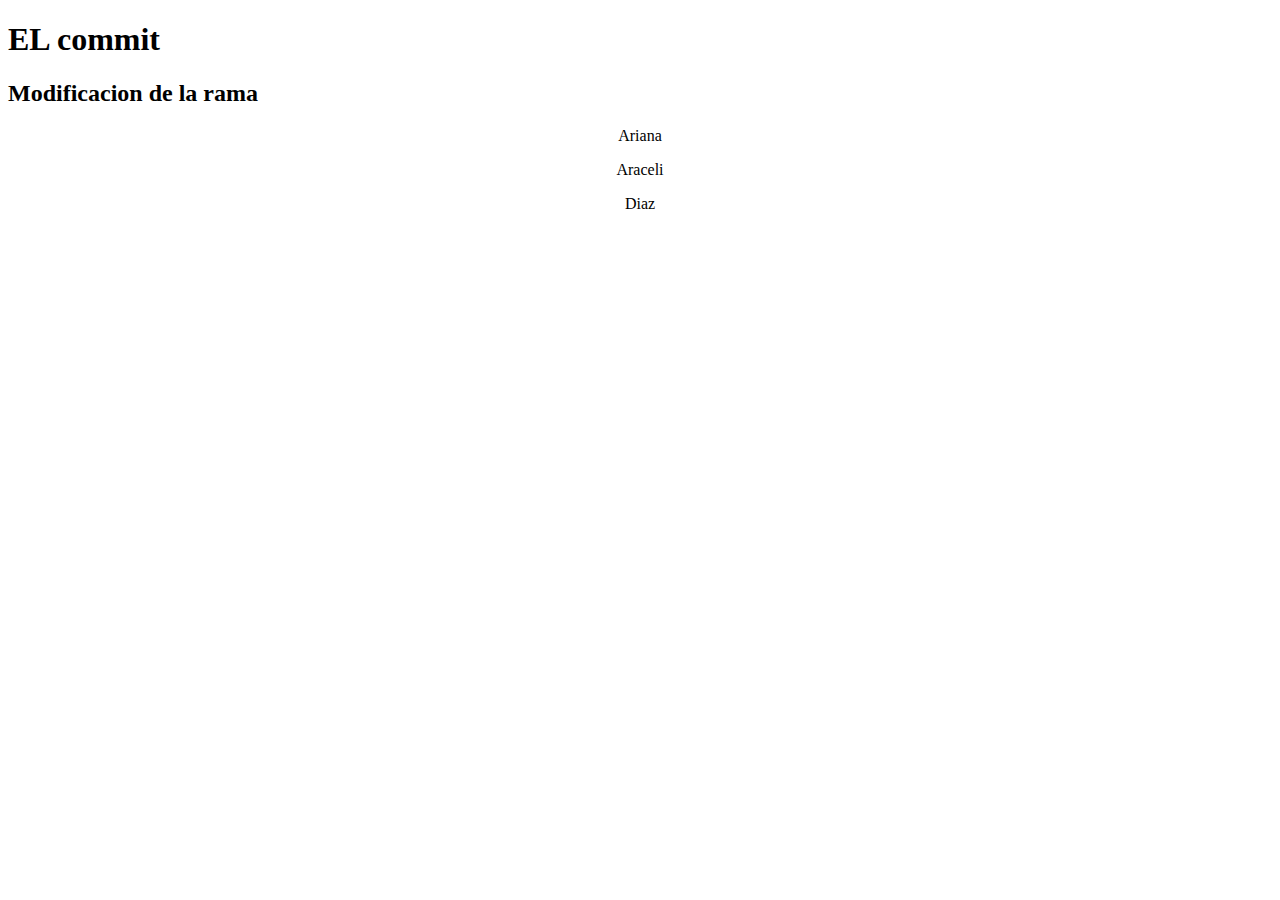
==== index.html @ 73b8a2d2 "centrar titulo" ====
<!DOCTYPE html>
<html lang="en">
<head>
    <meta charset="UTF-8">
    <meta http-equiv="X-UA-Compatible" content="IE=edge">
    <meta name="viewport" content="width=device-width, initial-scale=1.0">
    <title>Mi porfolio</title>
</head>
<body>
   <h1 aling="center">EL commit</h1>
    <h2>Modificacion de la rama</h2>
<p align="center"> Ariana</p>
<p align="center"> Araceli</p>
<p align="center"> Diaz</p>

</body>
</html>
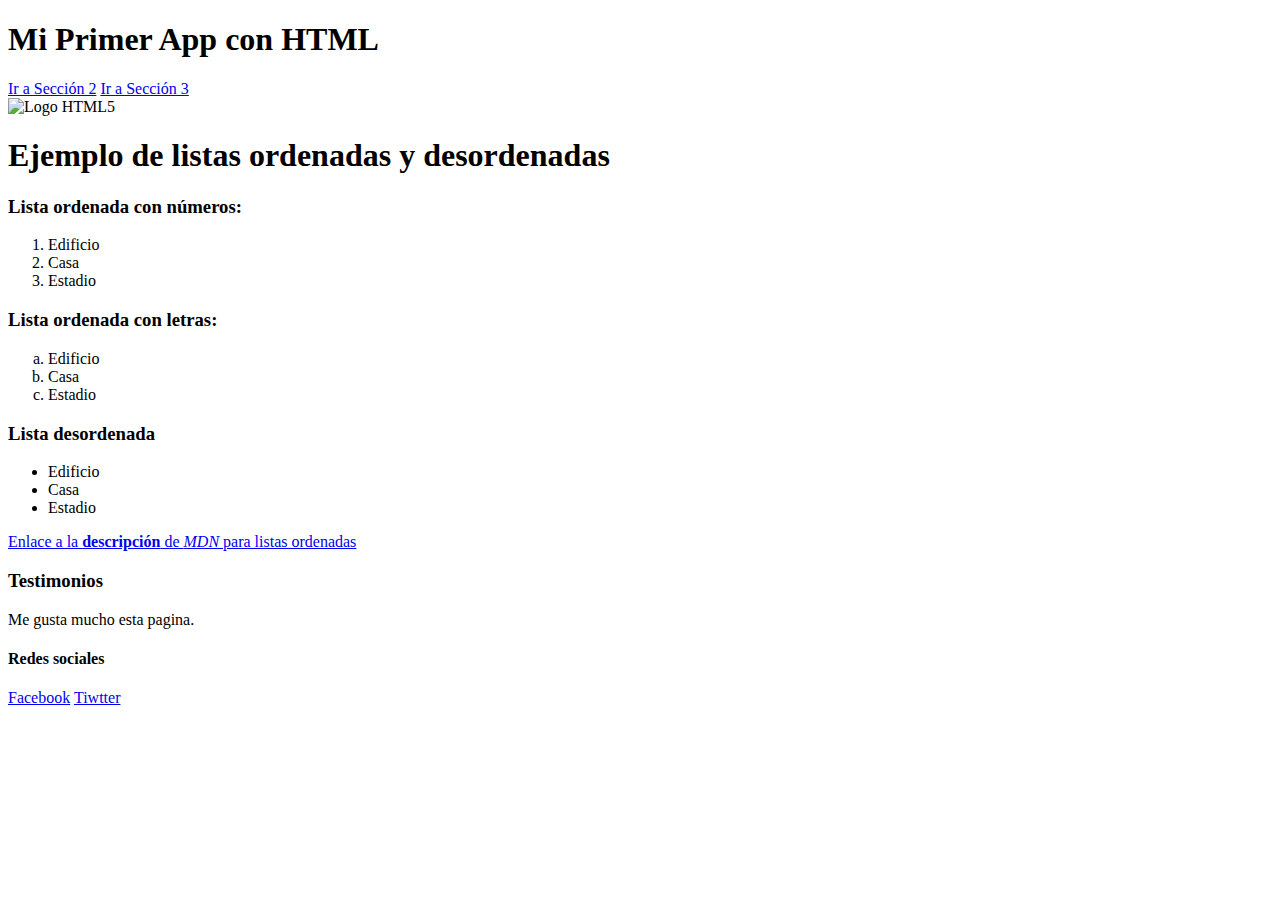
==== commit 98e4238a: "Modificacion de index pagina Arg programa" ====
--- a/index.html
+++ b/index.html
@@ -1,17 +1,55 @@
-<!DOCTYPE html>
+<!doctype html>
 <html lang="en">
 <head>
-    <meta charset="UTF-8">
-    <meta http-equiv="X-UA-Compatible" content="IE=edge">
-    <meta name="viewport" content="width=device-width, initial-scale=1.0">
-    <title>Mi porfolio</title>
+  <meta charset="utf-8">
+  <title>Mi primer App</title>
 </head>
 <body>
-   <h1 aling="center">EL commit</h1>
-    <h2>Modificacion de la rama</h2>
-<p align="center"> Ariana</p>
-<p align="center"> Araceli</p>
-<p align="center"> Diaz</p>
-
+  <header>
+  <h1>Mi Primer App con HTML</h1>      
+</header>
+<nav>
+  <a href="#">Ir a Sección 2</a>
+  <a href="#">Ir a Sección 3</a>
+</nav>
+<Section>
+  <article>
+  <img src="https://www.w3.org/html/logo/badge/html5-badge-h-connectivity-css3-semantics-storage.png" alt="Logo HTML5" width="50%" height="50%">
+</article>
+<article>
+ <h1>Ejemplo de listas ordenadas y desordenadas</h1>
+ <h3>Lista ordenada con números:</h3>
+ <ol>
+   <li>Edificio</li>
+   <li>Casa</li>
+   <li>Estadio</li>
+ </ol>
+ <h3>Lista ordenada con letras:</h3>
+ <ol type="a">
+   <li>Edificio</li>
+   <li>Casa</li>
+   <li>Estadio</li>
+ </ol>
+ <h3>Lista desordenada</h3>
+ <ul>
+   <li>Edificio</li>
+   <li>Casa</li>
+   <li>Estadio</li>
+ </ul>
+</article>
+<article>
+<a href="https://developer.mozilla.org/es/docs/Web/HTML/Element/ol">Enlace a la <strong>descripción</strong> 
+  de <em>MDN</em> para listas ordenadas</a>
+</article>
+</Section>
+<aside>
+  <h3>Testimonios</h3>
+  <p>Me gusta mucho esta pagina.</p>
+</aside>
+<footer>
+  <h4>Redes sociales</h4>
+  <a href="#">Facebook</a>
+  <a href="#">Tiwtter</a>
+</footer>
 </body>
-</html> 
+</html>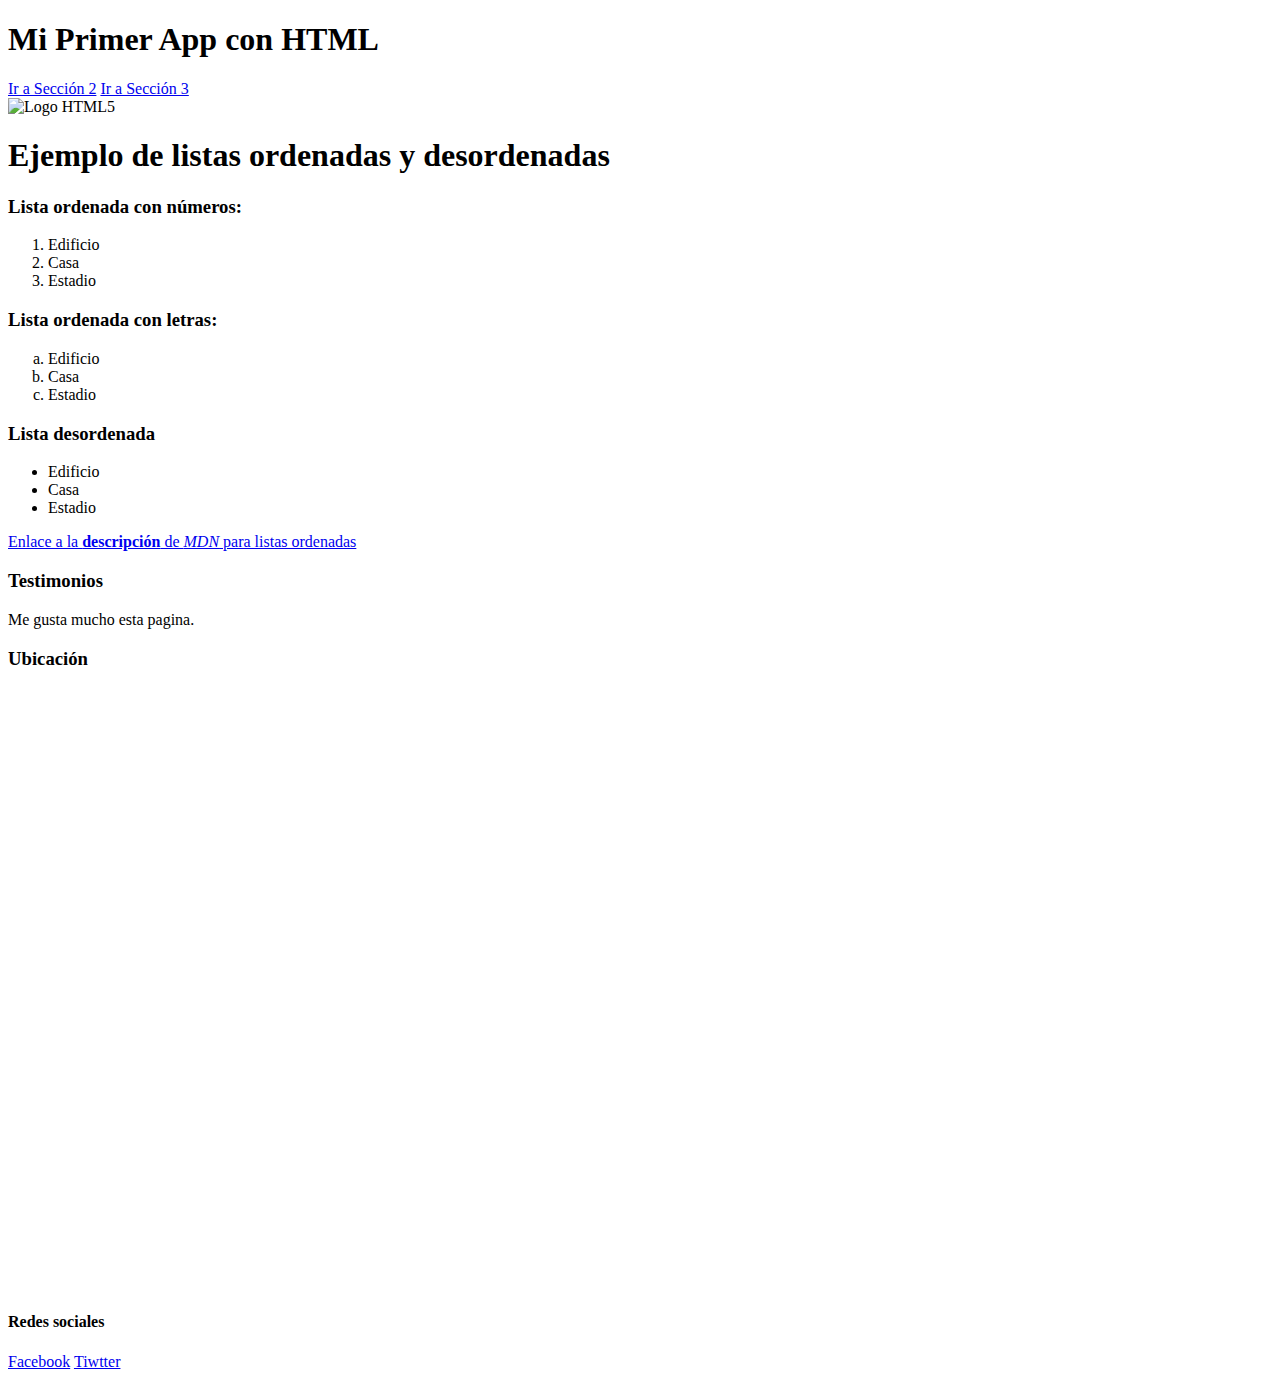
==== commit 64fe768c: "Se agrega ubicacion" ====
--- a/index.html
+++ b/index.html
@@ -46,6 +46,11 @@
   <h3>Testimonios</h3>
   <p>Me gusta mucho esta pagina.</p>
 </aside>
+<section>
+    <h3>Ubicación</h3>
+    <iframe width="100%" height="600" src="https://www.openstreetmap.org/export/embed.html?bbox=-0.004017949104309083%2C51.47612752641776%2C0.00030577182769775396%2C51.478569861898606&layer=mapnik" frameborder="0">
+    </iframe>
+</section>
 <footer>
   <h4>Redes sociales</h4>
   <a href="#">Facebook</a>
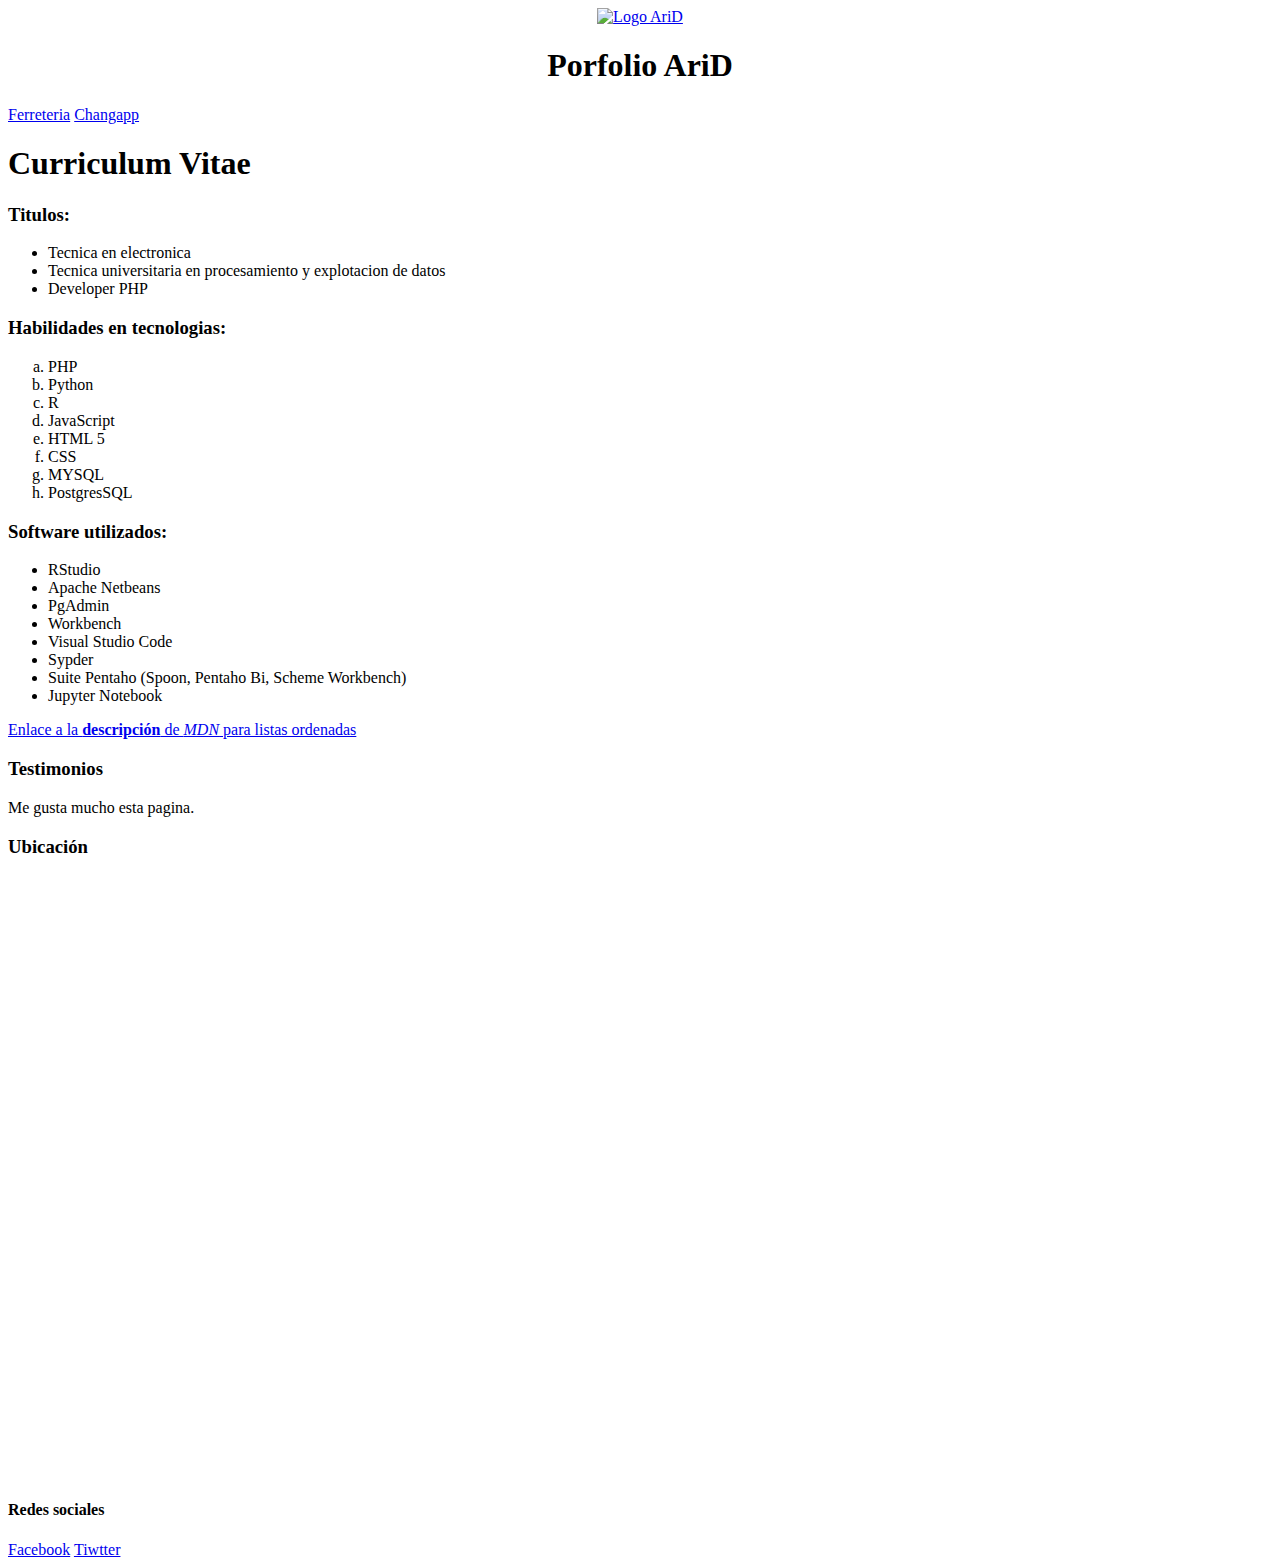
==== commit 652b5b38: "Actualizacion de habilidades IT" ====
--- a/index.html
+++ b/index.html
@@ -5,36 +5,45 @@
   <title>Mi primer App</title>
 </head>
 <body>
-  <header>
-  <h1>Mi Primer App con HTML</h1>      
-</header>
+    <header align="center">
+        <a href="index.html"><img src="https://www.pngmart.com/files/4/3D-PNG-Pic.png" alt="Logo AriD" width="5%" height="5%"></a>
+        <h1>Porfolio AriD</h1>      
+    </header>
+
 <nav>
-  <a href="#">Ir a Sección 2</a>
-  <a href="#">Ir a Sección 3</a>
+  <a href="#">Ferreteria</a>
+  <a href="#">Changapp</a>
 </nav>
 <Section>
-  <article>
-  <img src="https://www.w3.org/html/logo/badge/html5-badge-h-connectivity-css3-semantics-storage.png" alt="Logo HTML5" width="50%" height="50%">
-</article>
 <article>
- <h1>Ejemplo de listas ordenadas y desordenadas</h1>
- <h3>Lista ordenada con números:</h3>
- <ol>
-   <li>Edificio</li>
-   <li>Casa</li>
-   <li>Estadio</li>
+ <h1>Curriculum Vitae</h1>
+ <h3>Titulos:</h3>
+ <ul>
+   <li>Tecnica en electronica</li>
+   <li>Tecnica universitaria en procesamiento y explotacion de datos</li>
+   <li>Developer PHP</li>
+ </ul>
+ <h3>Habilidades en tecnologias:</h3>
+ <ol type="a">
+   <li>PHP</li>
+   <li>Python</li>
+   <li>R</li>
+   <li>JavaScript</li>
+   <li>HTML 5</li>
+   <li>CSS</li>
+   <li>MYSQL</li>
+   <li>PostgresSQL</li>
  </ol>
- <h3>Lista ordenada con letras:</h3>
- <ol type="a">
-   <li>Edificio</li>
-   <li>Casa</li>
-   <li>Estadio</li>
- </ol>
- <h3>Lista desordenada</h3>
+ <h3>Software utilizados:</h3>
  <ul>
-   <li>Edificio</li>
-   <li>Casa</li>
-   <li>Estadio</li>
+   <li>RStudio</li>
+   <li>Apache Netbeans</li>
+   <li>PgAdmin</li>
+   <li>Workbench</li>
+   <li>Visual Studio Code</li>
+   <li>Sypder</li>
+   <li>Suite Pentaho (Spoon, Pentaho Bi, Scheme Workbench)</li> 
+   <li>Jupyter Notebook</li>
  </ul>
 </article>
 <article>
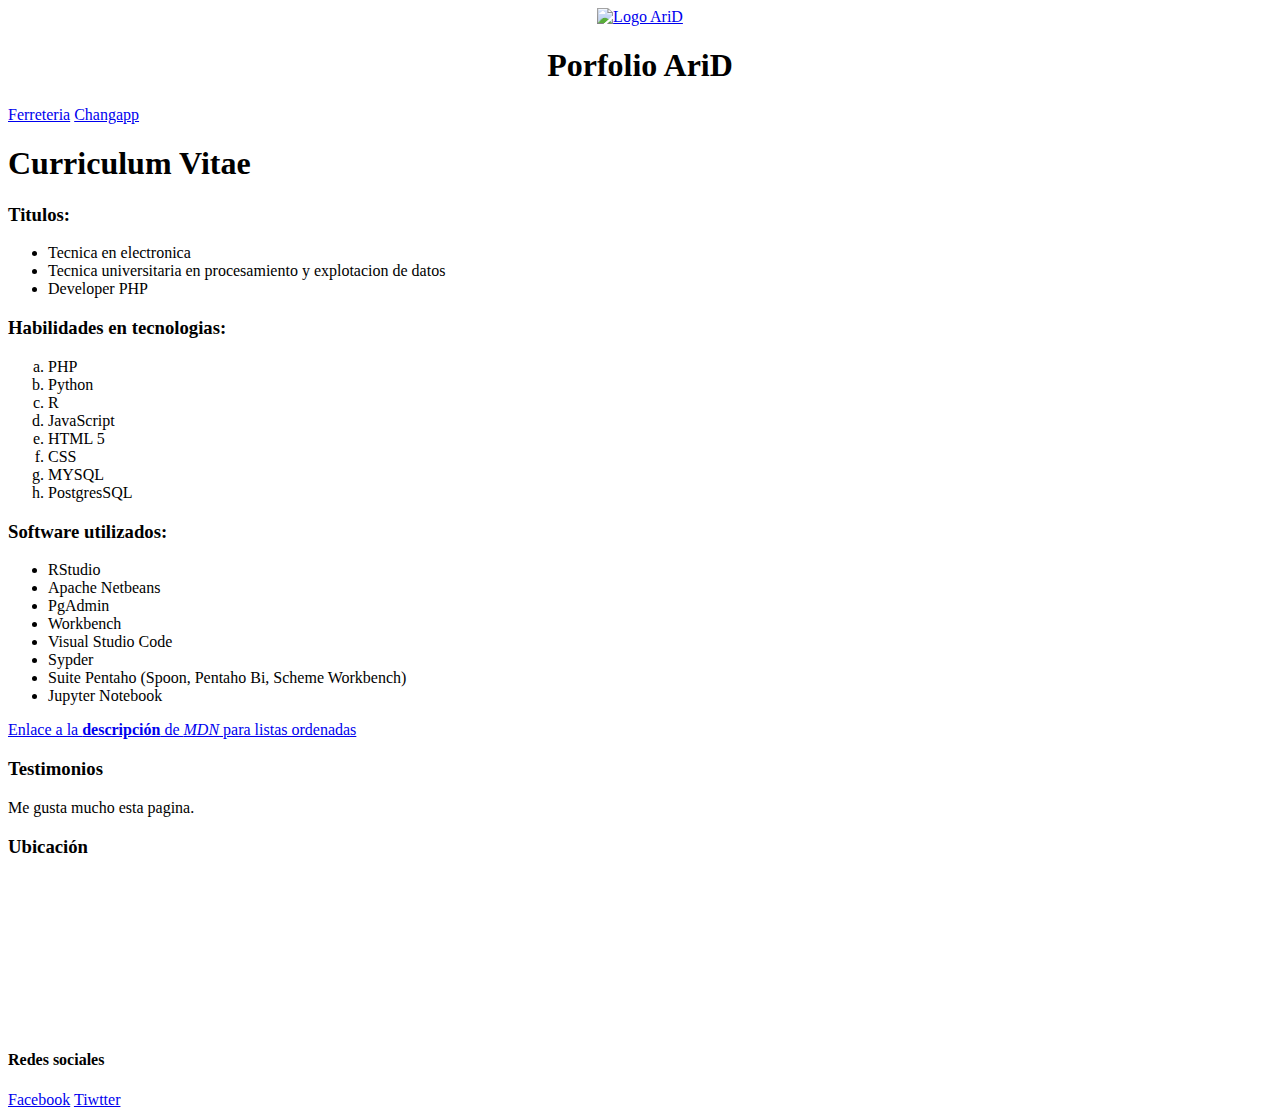
==== commit fa894965: "Codigo limpio" ====
--- a/index.html
+++ b/index.html
@@ -14,26 +14,28 @@
   <a href="#">Ferreteria</a>
   <a href="#">Changapp</a>
 </nav>
-<Section>
-<article>
- <h1>Curriculum Vitae</h1>
- <h3>Titulos:</h3>
- <ul>
-   <li>Tecnica en electronica</li>
-   <li>Tecnica universitaria en procesamiento y explotacion de datos</li>
-   <li>Developer PHP</li>
- </ul>
- <h3>Habilidades en tecnologias:</h3>
- <ol type="a">
-   <li>PHP</li>
-   <li>Python</li>
-   <li>R</li>
-   <li>JavaScript</li>
-   <li>HTML 5</li>
-   <li>CSS</li>
-   <li>MYSQL</li>
-   <li>PostgresSQL</li>
- </ol>
+<section>
+
+    <h1>Curriculum Vitae</h1>
+    <h3>Titulos:</h3>
+    <ul>
+     <li>Tecnica en electronica</li>
+     <li>Tecnica universitaria en procesamiento y explotacion de datos</li>
+     <li>Developer PHP</li>
+    </ul>
+
+    <h3>Habilidades en tecnologias:</h3>
+    <ol type="a">
+     <li>PHP</li>
+     <li>Python</li>
+     <li>R</li>
+     <li>JavaScript</li>
+     <li>HTML 5</li>
+     <li>CSS</li>
+     <li>MYSQL</li>
+     <li>PostgresSQL</li>
+    </ol>
+
  <h3>Software utilizados:</h3>
  <ul>
    <li>RStudio</li>
@@ -45,19 +47,16 @@
    <li>Suite Pentaho (Spoon, Pentaho Bi, Scheme Workbench)</li> 
    <li>Jupyter Notebook</li>
  </ul>
-</article>
 <article>
 <a href="https://developer.mozilla.org/es/docs/Web/HTML/Element/ol">Enlace a la <strong>descripción</strong> 
   de <em>MDN</em> para listas ordenadas</a>
 </article>
 </Section>
-<aside>
   <h3>Testimonios</h3>
   <p>Me gusta mucho esta pagina.</p>
-</aside>
 <section>
     <h3>Ubicación</h3>
-    <iframe width="100%" height="600" src="https://www.openstreetmap.org/export/embed.html?bbox=-0.004017949104309083%2C51.47612752641776%2C0.00030577182769775396%2C51.478569861898606&layer=mapnik" frameborder="0">
+    <iframe width="25%" height="25%" src="https://www.openstreetmap.org/export/embed.html?bbox=-0.004017949104309083%2C51.47612752641776%2C0.00030577182769775396%2C51.478569861898606&layer=mapnik" frameborder="0">
     </iframe>
 </section>
 <footer>
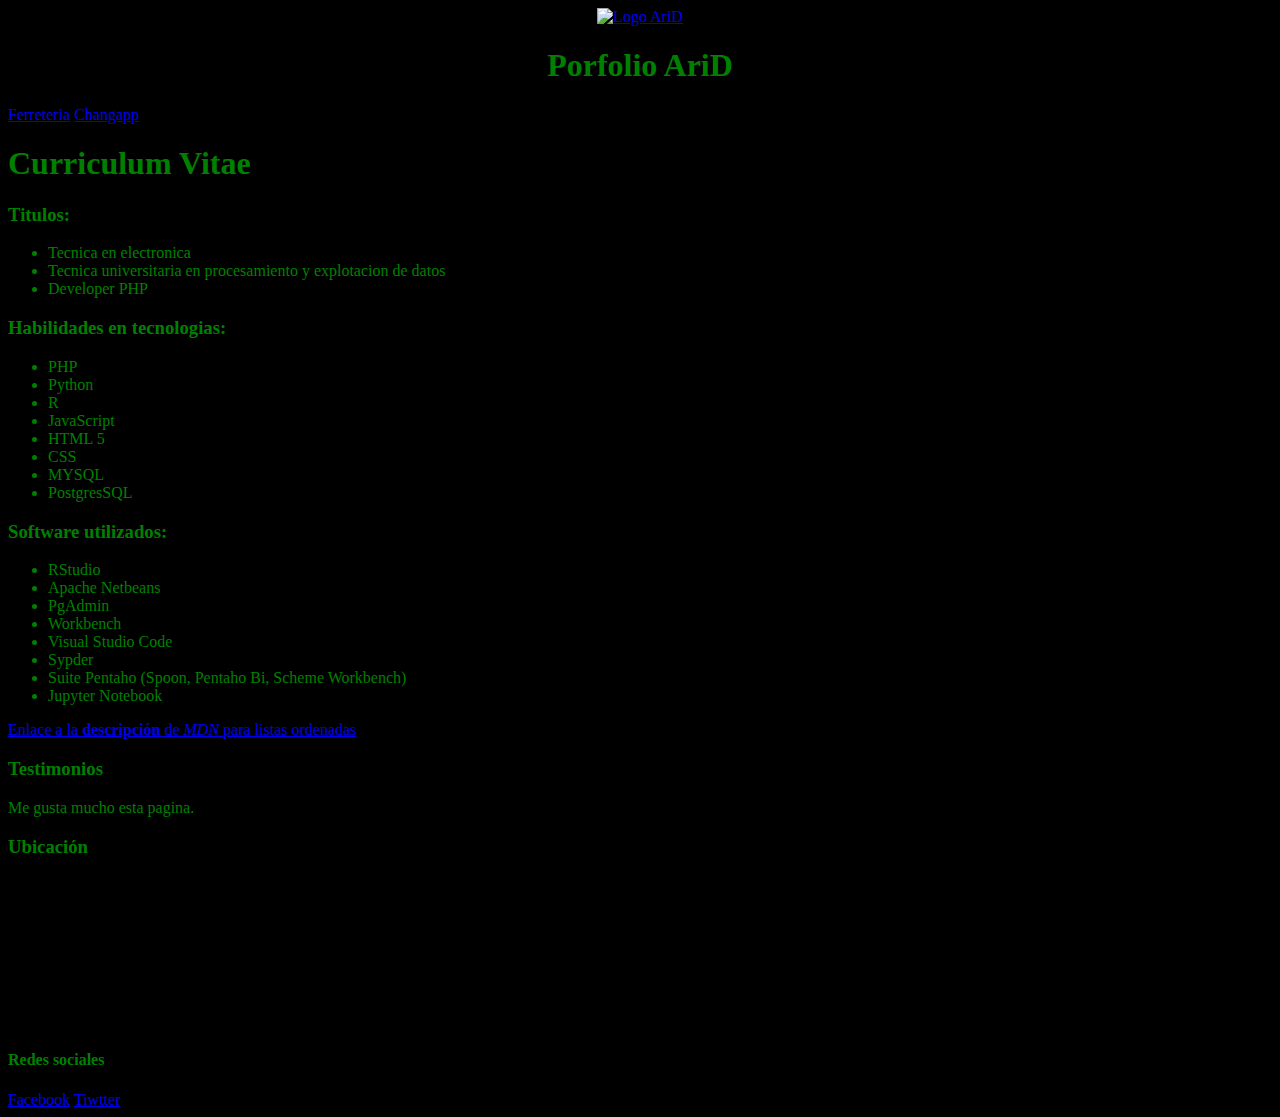
==== commit e54155ea: "color letras y background" ====
--- a/index.html
+++ b/index.html
@@ -4,7 +4,7 @@
   <meta charset="utf-8">
   <title>Mi primer App</title>
 </head>
-<body>
+<body text="green" bgcolor="black">
     <header align="center">
         <a href="index.html"><img src="https://www.pngmart.com/files/4/3D-PNG-Pic.png" alt="Logo AriD" width="5%" height="5%"></a>
         <h1>Porfolio AriD</h1>      
@@ -25,7 +25,7 @@
     </ul>
 
     <h3>Habilidades en tecnologias:</h3>
-    <ol type="a">
+    <ul>
      <li>PHP</li>
      <li>Python</li>
      <li>R</li>
@@ -34,7 +34,7 @@
      <li>CSS</li>
      <li>MYSQL</li>
      <li>PostgresSQL</li>
-    </ol>
+    </ul>
 
  <h3>Software utilizados:</h3>
  <ul>
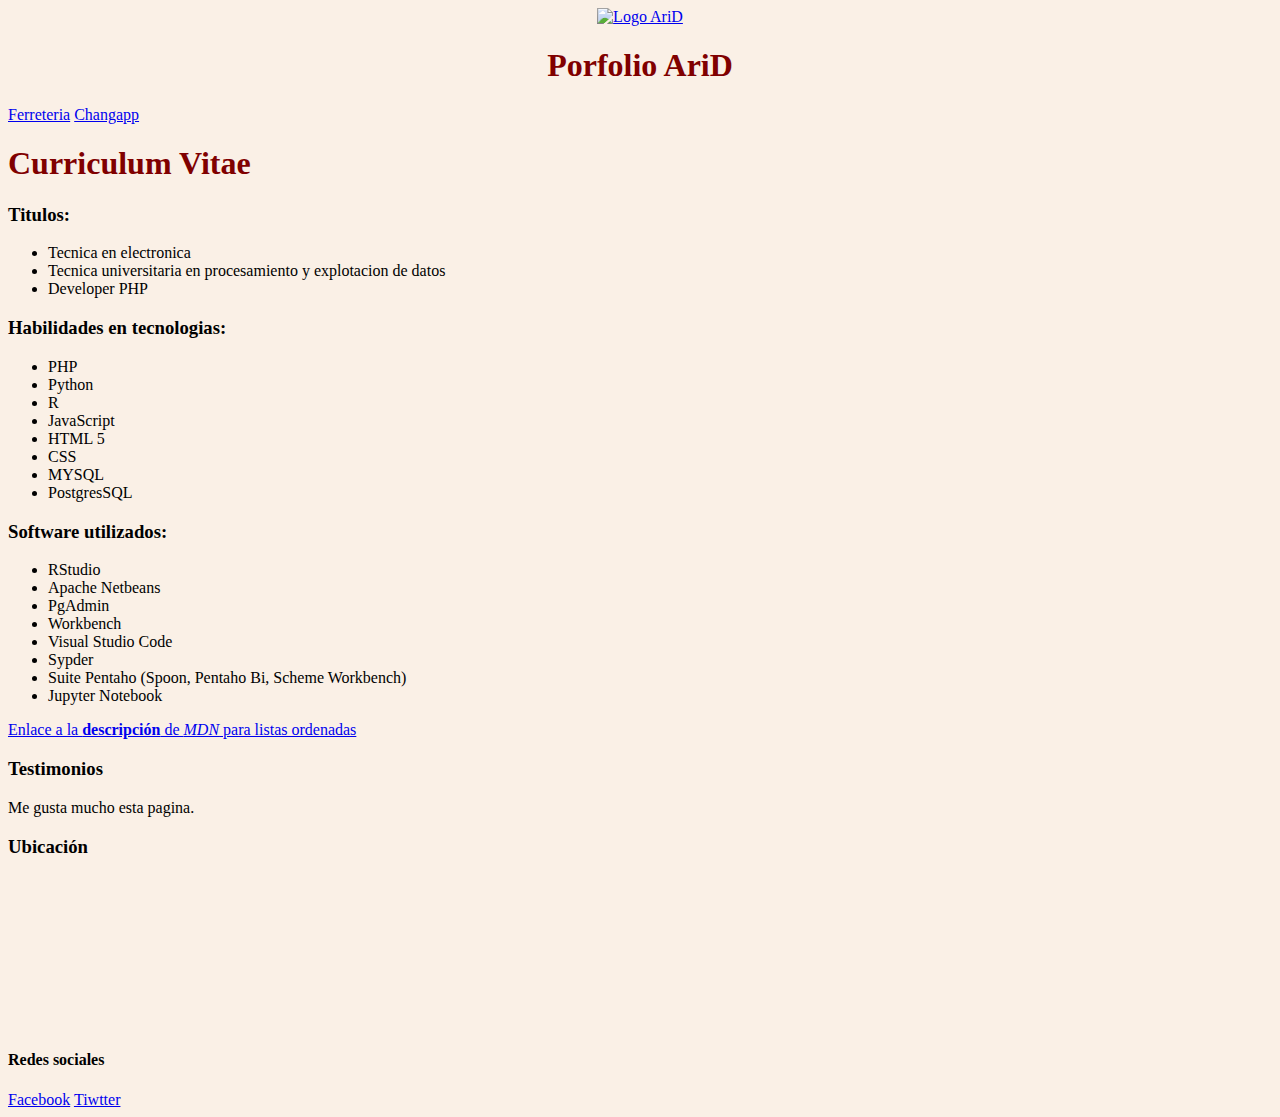
==== commit aa89572e: "Css style practica" ====
--- a/index.html
+++ b/index.html
@@ -1,10 +1,11 @@
 <!doctype html>
 <html lang="en">
 <head>
+  <link href="style.css" rel="stylesheet" type="text/css">
   <meta charset="utf-8">
   <title>Mi primer App</title>
 </head>
-<body text="green" bgcolor="black">
+<body>
     <header align="center">
         <a href="index.html"><img src="https://www.pngmart.com/files/4/3D-PNG-Pic.png" alt="Logo AriD" width="5%" height="5%"></a>
         <h1>Porfolio AriD</h1>      
--- a/style.css
+++ b/style.css
@@ -0,0 +1,7 @@
+body {
+    background-color: linen;
+ }
+ h1 {
+    color: maroon;
+    margin-center;
+ }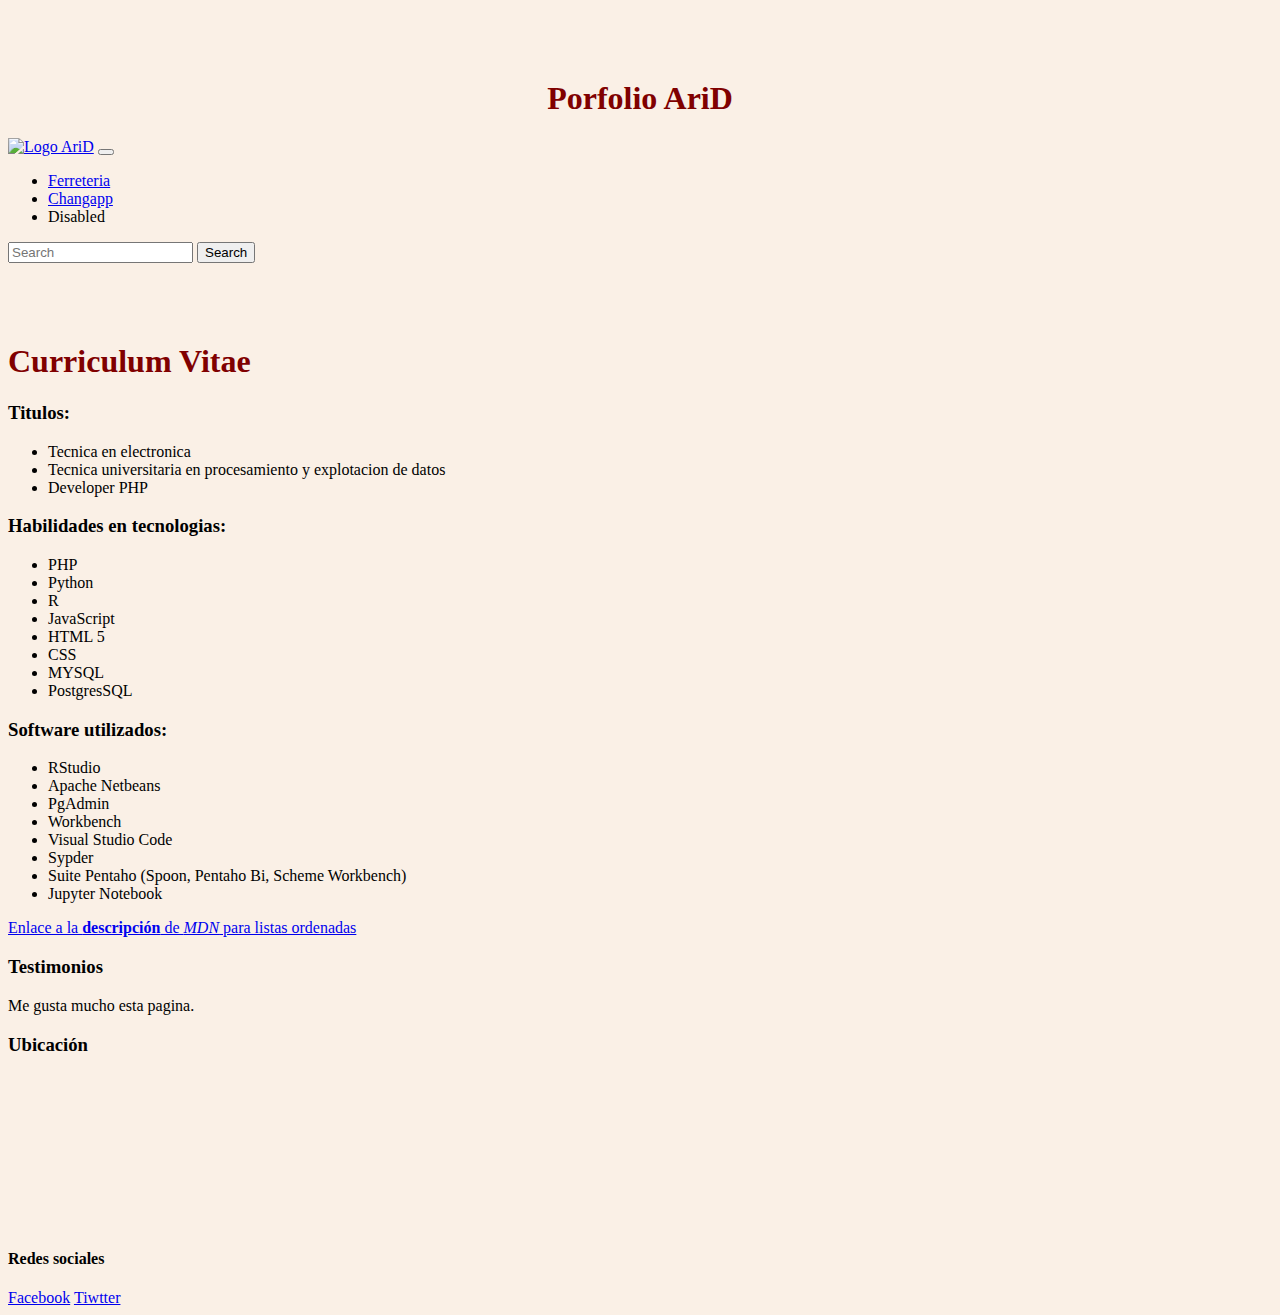
==== commit 4296e14a: "cambios" ====
--- a/index.html
+++ b/index.html
@@ -1,20 +1,43 @@
 <!doctype html>
 <html lang="en">
 <head>
+  <link href="https://cdn.jsdelivr.net/npm/bootstrap@5.0.1/dist/css/bootstrap.min.css" rel="stylesheet" integrity="sha384-+0n0xVW2eSR5OomGNYDnhzAbDsOXxcvSN1TPprVMTNDbiYZCxYbOOl7+AMvyTG2x" crossorigin="anonymous">
   <link href="style.css" rel="stylesheet" type="text/css">
   <meta charset="utf-8">
   <title>Mi primer App</title>
 </head>
 <body>
+  <script src="https://cdn.jsdelivr.net/npm/bootstrap@5.0.1/dist/js/bootstrap.bundle.min.js" integrity="sha384-gtEjrD/SeCtmISkJkNUaaKMoLD0//ElJ19smozuHV6z3Iehds+3Ulb9Bn9Plx0x4" crossorigin= "anonymous"></script>
     <header align="center">
-        <a href="index.html"><img src="https://www.pngmart.com/files/4/3D-PNG-Pic.png" alt="Logo AriD" width="5%" height="5%"></a>
         <h1>Porfolio AriD</h1>      
     </header>
 
-<nav>
-  <a href="#">Ferreteria</a>
-  <a href="#">Changapp</a>
-</nav>
+    <nav class="navbar navbar-expand-md navbar-dark fixed-top bg-dark">
+      <div class="container-fluid">
+        <a class="navbar-brand" href="index.html"><img src="https://www.pngmart.com/files/4/3D-PNG-Pic.png" alt="Logo AriD" width="5%" height="5%"></a>
+        <button class="navbar-toggler" type="button" data-bs-toggle="collapse" data-bs-target="#navbarCollapse" aria-controls="navbarCollapse" aria-expanded="false" aria-label="Toggle navigation">
+          <span class="navbar-toggler-icon"></span>
+        </button>
+        <div class="collapse navbar-collapse" id="navbarCollapse">
+          <ul class="navbar-nav me-auto mb-2 mb-md-0">
+            <li class="nav-item">
+              <a class="nav-link active" aria-current="page" href="#">Ferreteria</a>
+            </li>
+            <li class="nav-item">
+              <a class="nav-link" href="#">Changapp</a>
+            </li>
+            <li class="nav-item">
+              <a class="nav-link disabled">Disabled</a>
+            </li>
+          </ul>
+          <form class="d-flex" role="search">
+            <input class="form-control me-2" type="search" placeholder="Search" aria-label="Search">
+            <button class="btn btn-outline-success" type="submit">Search</button>
+          </form>
+        </div>
+      </div>
+    </nav>
+  
 <section>
 
     <h1>Curriculum Vitae</h1>
--- a/style.css
+++ b/style.css
@@ -3,5 +3,5 @@
  }
  h1 {
     color: maroon;
-    margin-center;
- }+    margin-top: 80px;
+ }
